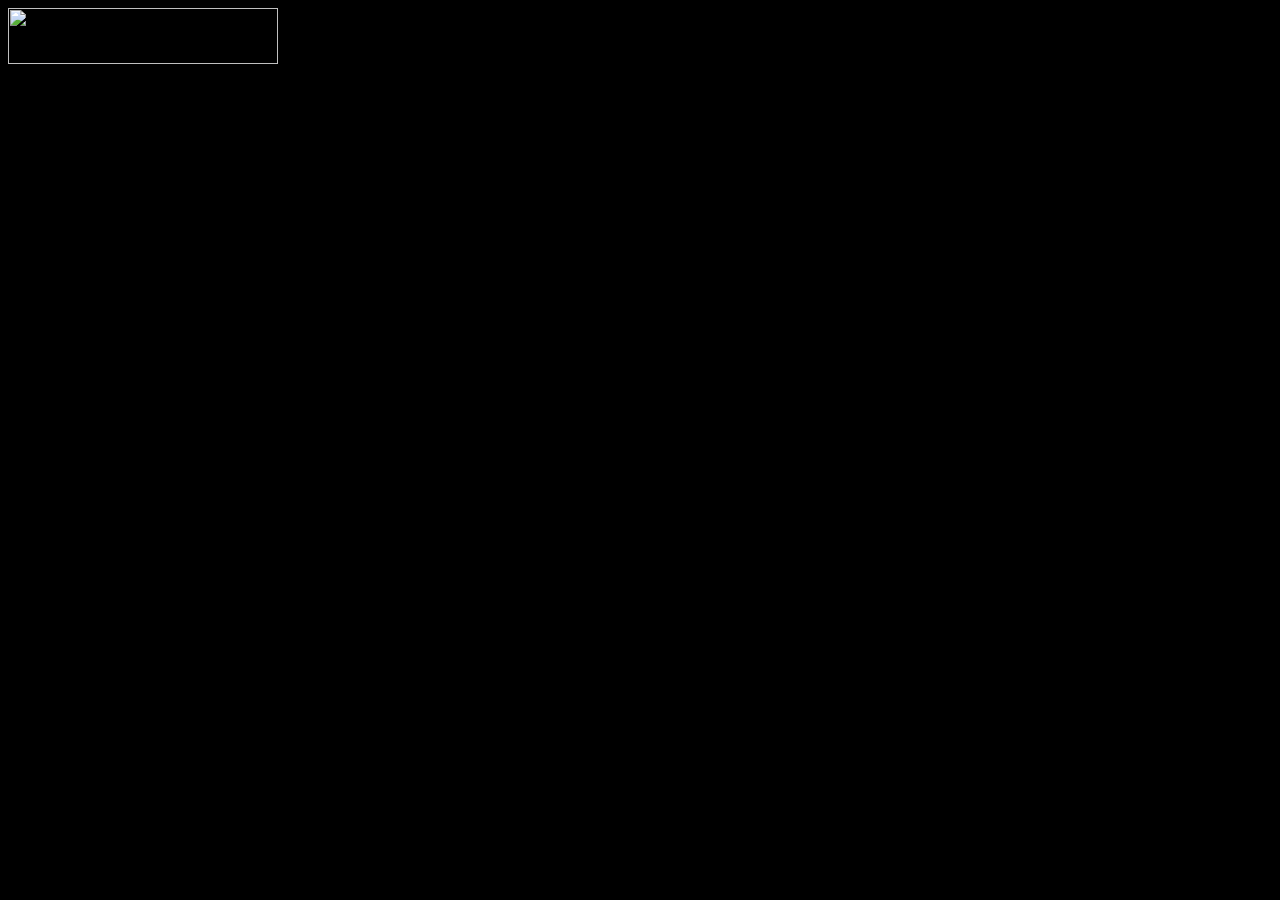
==== index.html @ 5584a552 "Update index.html" ====
<!DOCTYPE html PUBLIC "-//W3C//DTD XHTML 1.0 Strict//EN" "http://www.w3.org/TR/xhtml1/DTD/xhtml1-strict.dtd">
  <html xmlns="http://www.w3.org/1999/xhtml">
  <head>
    <bgsound src="/audio/sound.mp3" loop="1" volume="5000"</bgsound>
    
  <style> 
body { 
background: #000 url(/img/background.png); /* Фоновый цвет и фоновый рисунок*/ 
color: #fff; /*Цвет текста на странице*/ 
background-repeat: repeat-y;; 
background-position: top center; 
background-size: cover; 
</style>
    
  <title>Obser-stream</title>
  </head>
  <body>	
    
    
 <a href="/doc/table.xls"><img src="/img/uznat.png" width="270" height="56"></a>
    
   
      
     
      
      
    
  </body>
  </html>
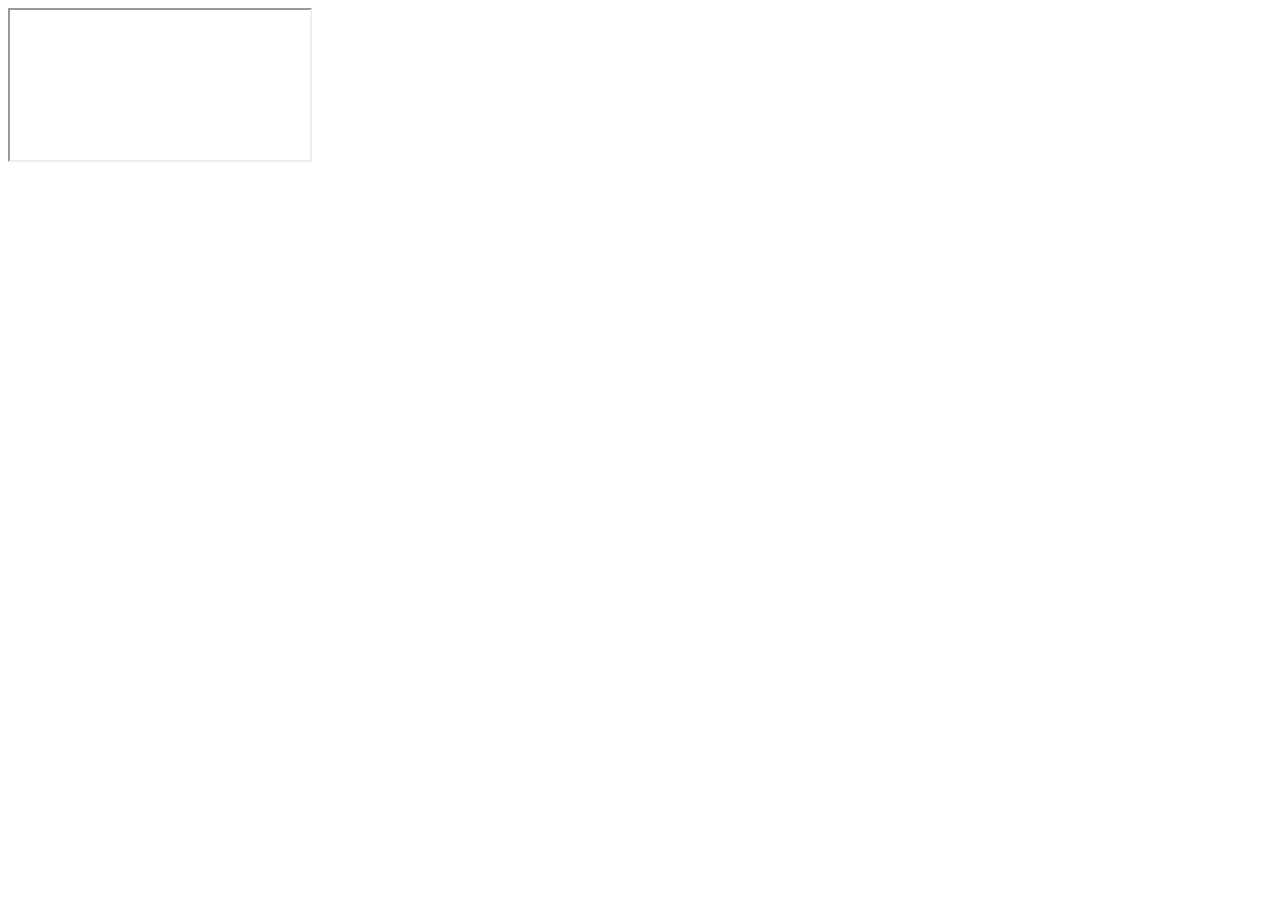
==== commit 3b7a240f: "Rename Лист1.html to index.html" ====
--- a/index.html
+++ b/index.html
@@ -1,29 +1,8 @@
-<!DOCTYPE html PUBLIC "-//W3C//DTD XHTML 1.0 Strict//EN" "http://www.w3.org/TR/xhtml1/DTD/xhtml1-strict.dtd">
-  <html xmlns="http://www.w3.org/1999/xhtml">
-  <head>
-    <bgsound src="/audio/sound.mp3" loop="1" volume="5000"</bgsound>
-    
-  <style> 
-body { 
-background: #000 url(/img/background.png); /* Фоновый цвет и фоновый рисунок*/ 
-color: #fff; /*Цвет текста на странице*/ 
-background-repeat: repeat-y;; 
-background-position: top center; 
-background-size: cover; 
-</style>
-    
-  <title>Obser-stream</title>
-  </head>
-  <body>	
-    
-    
- <a href="/doc/table.xls"><img src="/img/uznat.png" width="270" height="56"></a>
-    
-   
-      
-     
-      
-      
-    
-  </body>
-  </html>
+<!DOCTYPE html><html><head></head><body>
+          
+<iframe src="https://docs.google.com/spreadsheets/d/e/2PACX-1vQ6mmZ8p4fk2mVYbpwzY7H7rvDiCOsv990l5_z8VPJF5Yns7AwRwpMzE0NOiVF6L5WV9E7x72KzbOVg/pubhtml?gid=0&amp;single=true&amp;widget=true&amp;headers=false"></iframe>
+
+</body></html>
+
+
+
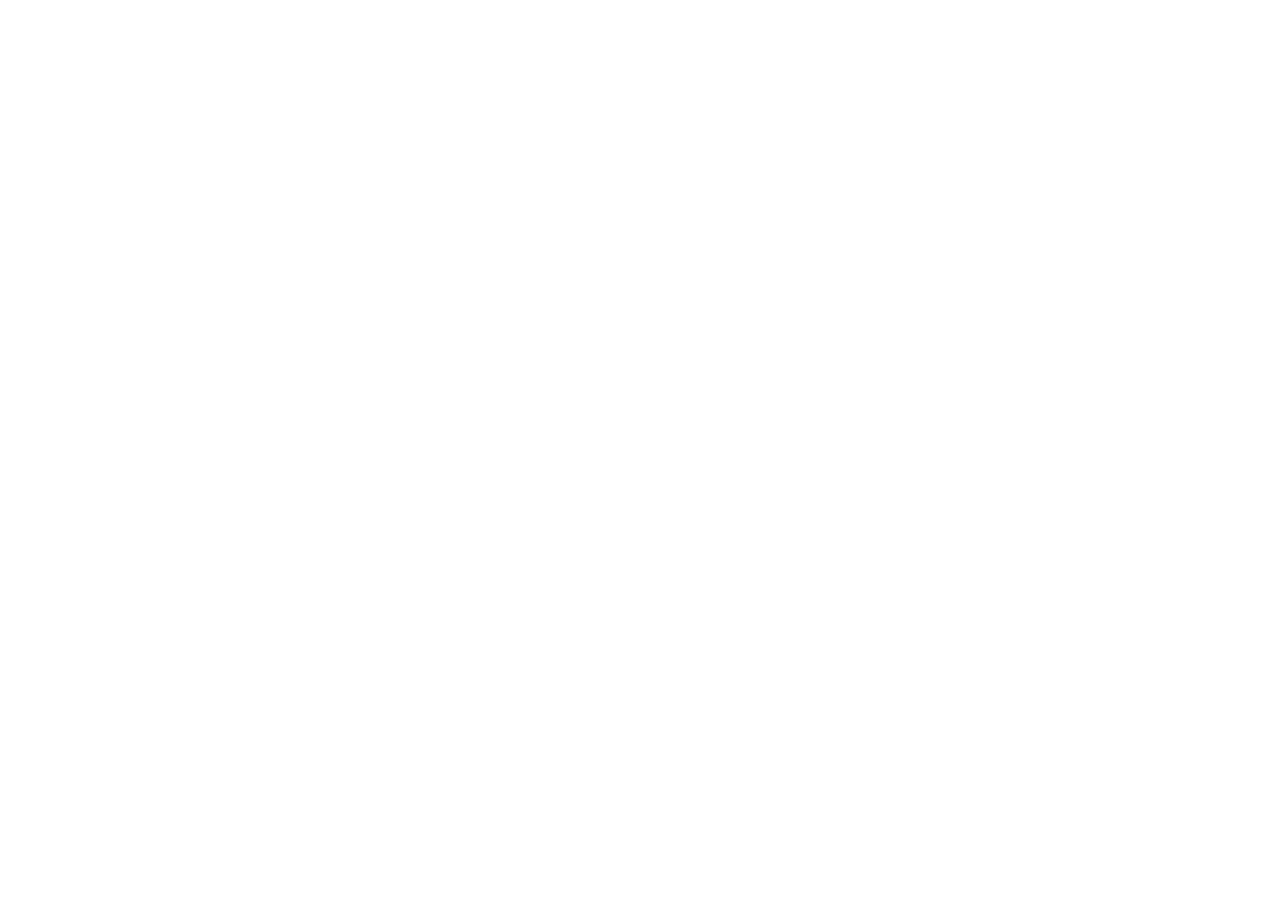
==== commit d3ea122c: "Update index.html" ====
--- a/index.html
+++ b/index.html
@@ -1,6 +1,7 @@
-<!DOCTYPE html><html><head></head><body>
+<!DOCTYPE html><html><body>
           
-<iframe src="https://docs.google.com/spreadsheets/d/e/2PACX-1vQ6mmZ8p4fk2mVYbpwzY7H7rvDiCOsv990l5_z8VPJF5Yns7AwRwpMzE0NOiVF6L5WV9E7x72KzbOVg/pubhtml?gid=0&amp;single=true&amp;widget=true&amp;headers=false"></iframe>
+<iframe src="https://docs.google.com/spreadsheets/d/e/2PACX-1vQ6mmZ8p4fk2mVYbpwzY7H7rvDiCOsv990l5_z8VPJF5Yns7AwRwpMzE0NOiVF6L5WV9E7x72KzbOVg/pubhtml?gid=0&amp;single=true&amp;widget=true&amp;headers=false"
+          width="100%" height="100%"  frameborder = "no" > </iframe>
 
 </body></html>
 
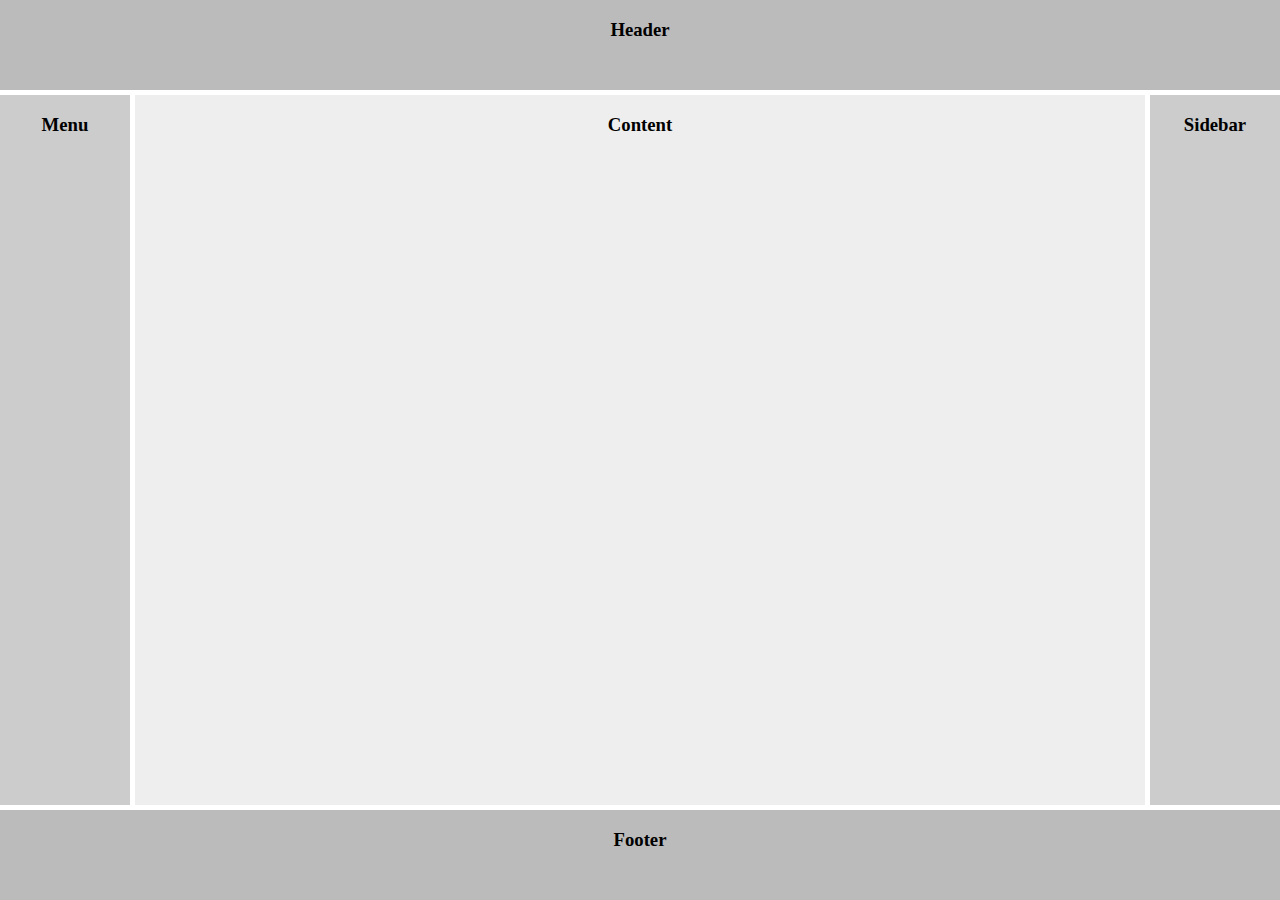
==== commit f5fad9bd: "Update index.html" ====
--- a/index.html
+++ b/index.html
@@ -1,9 +1,64 @@
-<!DOCTYPE html><html><body>
-          
-<iframe src="https://docs.google.com/spreadsheets/d/e/2PACX-1vQ6mmZ8p4fk2mVYbpwzY7H7rvDiCOsv990l5_z8VPJF5Yns7AwRwpMzE0NOiVF6L5WV9E7x72KzbOVg/pubhtml?gid=0&amp;single=true&amp;widget=true&amp;headers=false"
-          width="100%" height="100%"  frameborder = "no" > </iframe>
 
-</body></html>
-
-
-
+<!DOCTYPE html>
+<html>
+    <head>
+        <meta charset="utf-8">
+        <meta name="viewport" content="width=device-width" />
+        <title>Grid Layout в CSS3</title>
+        <style>
+            *{
+                box-sizing: border-box;
+            }
+            html, body{
+                margin:0;
+                padding:0;
+            }
+            .grid-container {
+                height:100vh;
+                display: grid;
+                grid-template-areas: "header"
+                                     "."
+                                     "menu"
+                                     "."
+                                     "content"
+                                     "."
+                                     "sidebar"
+                                     "."
+                                     "footer";
+                grid-template-columns: 1fr;
+                grid-template-rows: 80px 5px 80px 5px 1fr 5px 80px 5px 80px;
+            }
+            .header { grid-area: header; background-color: #bbb; }
+            .menu { grid-area: menu; background-color: #ccc; }
+            .sidebar { grid-area: sidebar; background-color: #ccc; }
+            .content { grid-area: content; background-color: #eee; }
+            .footer { grid-area: footer; background-color: #bbb; }
+            h3{ 
+                text-align:center;
+            }
+            @media screen and (min-width: 468px) {
+                 
+                .grid-container {
+                    height:100vh;
+                    display: grid;
+                    grid-template-areas: "header header header header header"
+                                         ". . . . ."
+                                         "menu . content . sidebar"
+                                         ". . . . ."
+                                         "footer footer footer footer footer";
+                    grid-template-columns: 130px 5px 1fr 5px 130px;
+                    grid-template-rows: 90px 5px 1fr 5px 90px;
+                }
+            }
+        </style>
+    </head>
+    <body>
+        <div class="grid-container">
+            <div class="header"><h3>Header</h3></div>
+            <div class="content"><h3>Content</h3></div>
+            <div class="menu"><h3>Menu</h3></div>
+            <div class="sidebar"><h3>Sidebar</h3></div>
+            <div class="footer"><h3>Footer</h3></div>
+        </div>
+    </body>
+</html>
